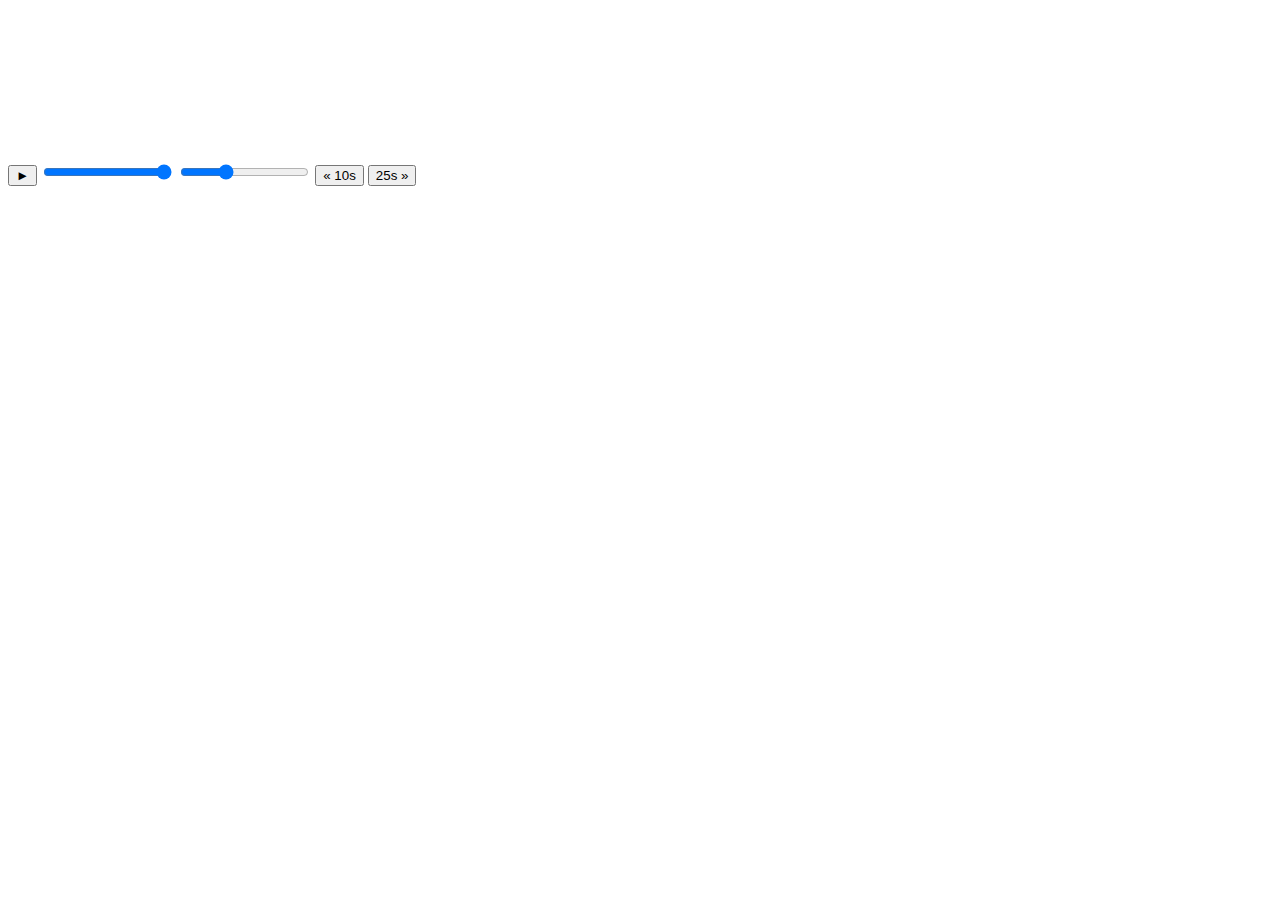
==== 11 - Custom Video Player/index.html @ 1667350d "Finish HTML" ====
<!DOCTYPE html>
<html lang="en">
<head>
  <meta charset="UTF-8">
  <meta http-equiv="X-UA-Compatible" content="IE=edge">
  <meta name="viewport" content="width=device-width, initial-scale=1.0">
  <title>Custom Video Player 🔥</title>
  <link rel="stylesheet" href="style.css">
</head>
<body>
  <main class="player">

    <!-- Big Buck Bunny Short Movie  -->
    <video class="player-video viewer" src="simple-video.mp4"></video>

    <section class="player-controls">

      <div class="progress">
        <div class="progress-filled"></div>
      </div>

      <button class="player-button toggle" title="Toggle Play">►</button>
      <input type="range" name="volume" class="player-slider" min="0" max="1" step="0.05" value="1">
      <input type="range" name="playbackRate" class="player-slider" min="0.5" max="2" step="0.1" value="1">
      <button data-skip="10" class="player-button">« 10s</button>
      <button data-skip="25" class="player-button">25s »</button>
    </section>
  </main>

<script src="main.js"></script>
</body>
</html>
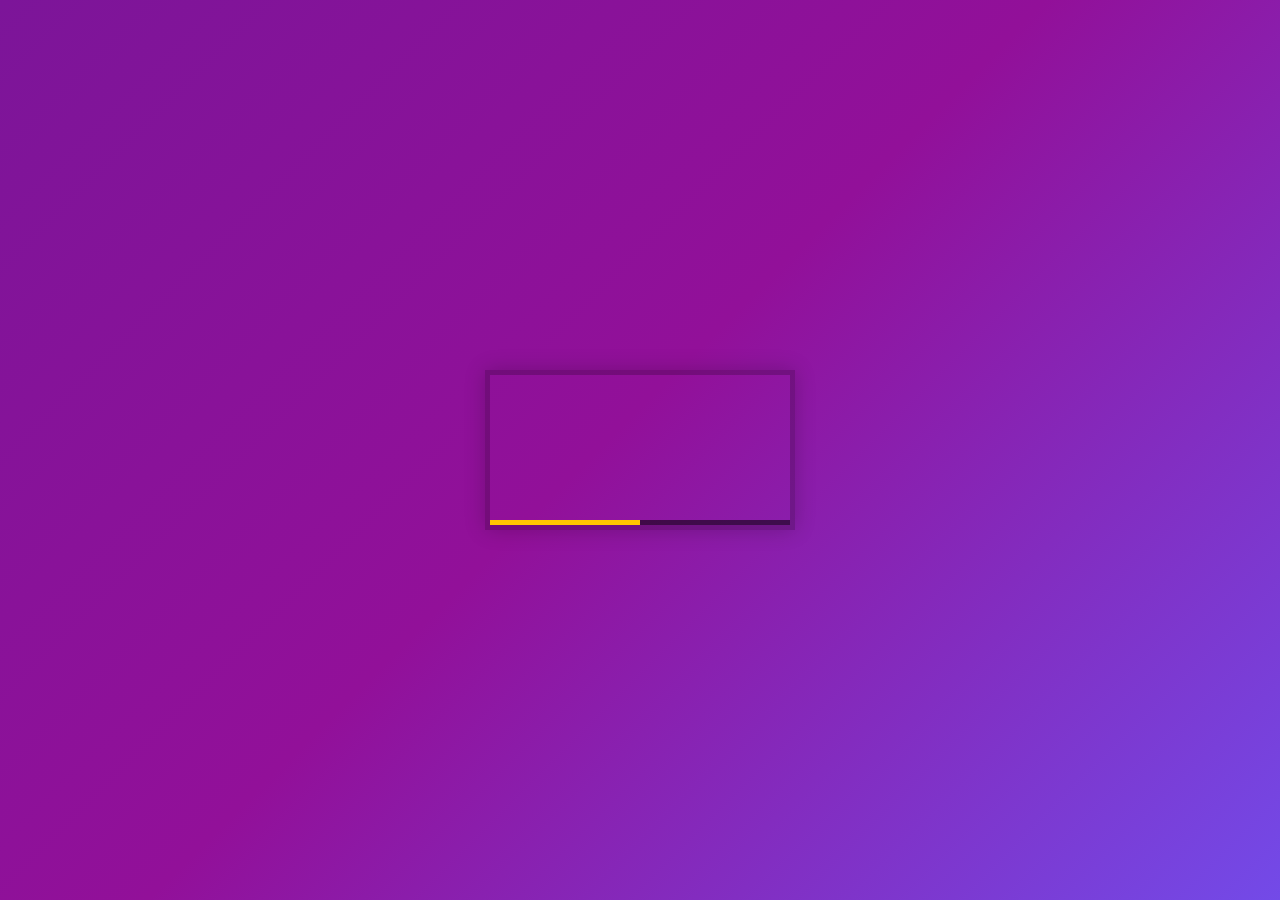
==== commit d5040487: "Fix data-skip by adding -" ====
--- a/11 - Custom Video Player/index.html
+++ b/11 - Custom Video Player/index.html
@@ -22,7 +22,7 @@
       <button class="player-button toggle" title="Toggle Play">►</button>
       <input type="range" name="volume" class="player-slider" min="0" max="1" step="0.05" value="1">
       <input type="range" name="playbackRate" class="player-slider" min="0.5" max="2" step="0.1" value="1">
-      <button data-skip="10" class="player-button">« 10s</button>
+      <button data-skip="-10" class="player-button">« 10s</button>
       <button data-skip="25" class="player-button">25s »</button>
     </section>
   </main>
--- a/11 - Custom Video Player/style.css
+++ b/11 - Custom Video Player/style.css
@@ -0,0 +1,163 @@
+*,
+*::before,
+*::after {
+  padding: 0;
+  margin: 0;
+  box-sizing: border-box;
+}
+body {
+  min-height: 100vh;
+  display: flex;
+  justify-content: center;
+  align-items: center;
+  background: linear-gradient(135deg, #7c1599 0%, #921099 48%, #734ae8 100%);
+  background-size: cover;
+}
+.player {
+  position: relative;
+  max-width: 750px;
+  border: 5px solid #00000033;
+  box-shadow: 0 0 20px #00000033;
+  font-size: 0;
+  overflow: hidden;
+}
+/* This CSS is only applied when fullscreen is active */
+.player:fullscreen {
+  max-width: none;
+  width: 100%;
+}
+.player-video {
+  width: 100%;
+}
+.player-button {
+  max-width: 50px;
+  background: none;
+  border: 0;
+  line-height: 1;
+  color: #fff;
+  text-align: center;
+  outline: none;
+  cursor: pointer;
+}
+.player-button:focus {
+  border-color: #ffc600;
+}
+.player-slider {
+  width: 10px;
+  height: 30px;
+}
+.player-controls {
+  position: absolute;
+  width: 100%;
+  bottom: 0;
+  display: flex;
+  flex-wrap: wrap;
+  background-color: #0000001a;
+  transition: all 0.3s;
+  transform: translateY(100%) translateY(-5px);
+  -webkit-transition: all 0.3s;
+  -moz-transition: all 0.3s;
+  -ms-transition: all 0.3s;
+  -o-transition: all 0.3s;
+  -webkit-transform: translateY(100%) translateY(-5px);
+  -moz-transform: translateY(100%) translateY(-5px);
+  -ms-transform: translateY(100%) translateY(-5px);
+  -o-transform: translateY(100%) translateY(-5px);
+}
+.player:hover .player-controls {
+  transform: translateY(0);
+  -webkit-transform: translateY(0);
+  -moz-transform: translateY(0);
+  -ms-transform: translateY(0);
+  -o-transform: translateY(0);
+}
+.player:hover .progress {
+  height: 15px;
+}
+.player-controls > * {
+  flex: 1;
+}
+.progress {
+  flex: 10;
+  position: relative;
+  display: flex;
+  flex-basis: 100%;
+  height: 5px;
+  background-color: #00000080;
+  cursor: ew-resize;
+  transition: height 0.3s;
+  -webkit-transition: height 0.3s;
+  -moz-transition: height 0.3s;
+  -ms-transition: height 0.3s;
+  -o-transition: height 0.3s;
+}
+.progress-filled {
+  width: 50%;
+  background-color: #ffc600;
+  flex: 0;
+  flex-basis: 50%;
+}
+input[type=range] {
+  width: 100%;
+  background-color: transparent;
+  margin: 0 5px;
+  -webkit-appearance: none;
+}
+input[type=range]:focus {
+  outline: none;
+}
+input[type=range]::-webkit-slider-runnable-track {
+  width: 100%;
+  height: 8.4px;
+  cursor: pointer;
+  background-color: #ffffffcc;
+  border: 0.2 px solid #01010100;
+  box-shadow: 1px 1px 1px #00000000, 0 0 1px #0d0d0d00;
+  border-radius: 1.3px;
+  -webkit-border-radius: 1.3px;
+  -moz-border-radius: 1.3px;
+  -ms-border-radius: 1.3px;
+  -o-border-radius: 1.3px;
+}
+input[type=range]::-webkit-slider-thumb {
+  height: 15px;
+  width: 15px;
+  background-color: #ffc600;
+  margin-top: -3px;
+  box-shadow: 0 2px #00000033;
+  -webkit-appearance: none;
+  border-radius: 50px;
+  -webkit-border-radius: 50px;
+  -moz-border-radius: 50px;
+  -ms-border-radius: 50px;
+  -o-border-radius: 50px;
+}
+input[type=range]:focus::-webkit-slider-runnable-track {
+  background-color: #bada55;
+}
+input[type=range]::-moz-range-track {
+  width: 100%;
+  height: 8.4px;
+  cursor: pointer;
+  background-color: #ffffffcc;
+  border: 0.2 px solid #01010100;
+  box-shadow: 1px 1px 1px #00000000, 0 0 1px #0d0d0d00;
+  border-radius: 1.3px;
+  -webkit-border-radius: 1.3px;
+  -moz-border-radius: 1.3px;
+  -ms-border-radius: 1.3px;
+  -o-border-radius: 1.3px;
+}
+input[type=range]::-moz-range-thumb {
+  height: 15px;
+  width: 15px;
+  background-color: #ffc600;
+  margin-top: -3px;
+  box-shadow: 0 2px #00000033;
+  -webkit-appearance: none;
+  border-radius: 50px;
+  -webkit-border-radius: 50px;
+  -moz-border-radius: 50px;
+  -ms-border-radius: 50px;
+  -o-border-radius: 50px;
+}